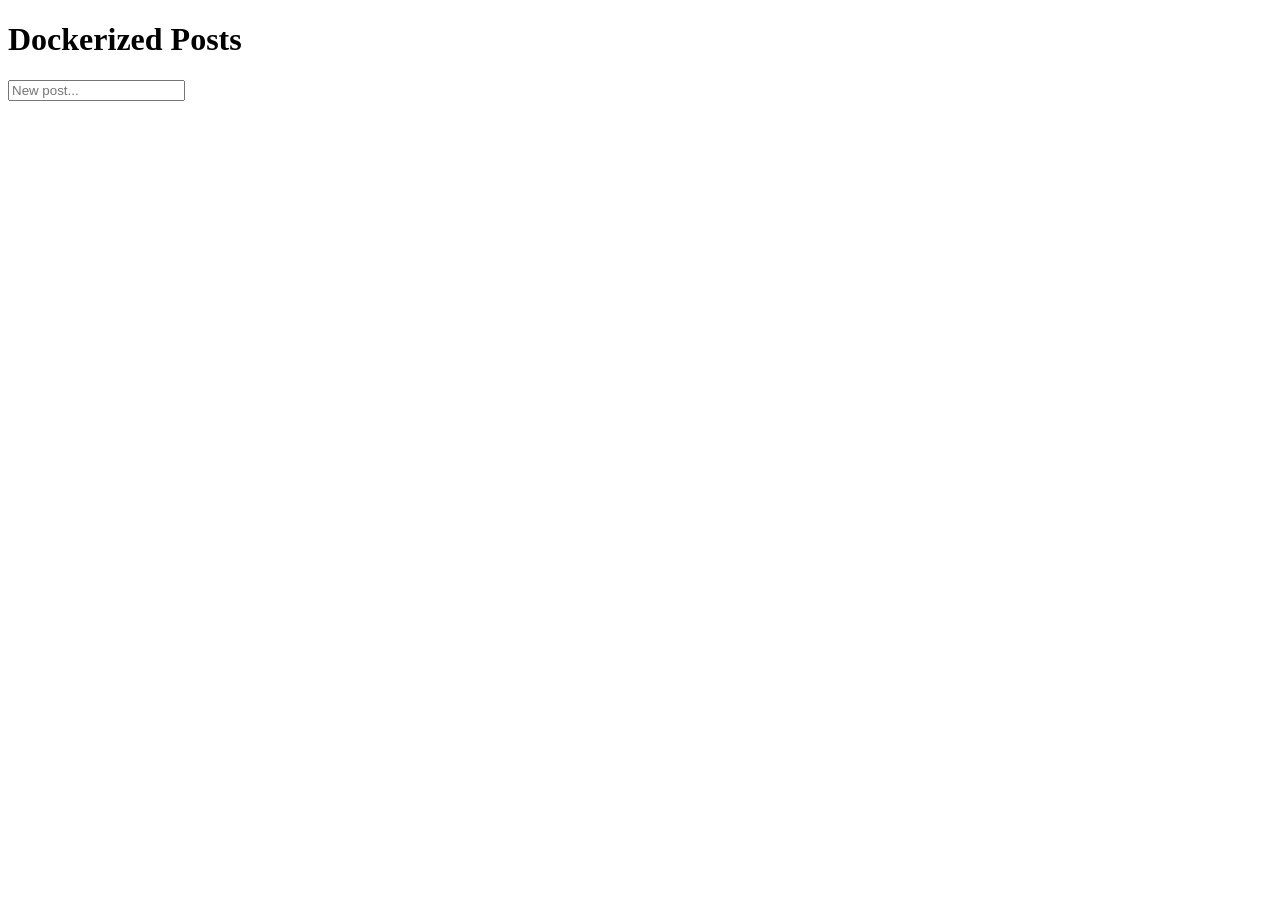
==== api/web/index.html @ 20c36a3d "New blog" ====
<!DOCTYPE html>
<html>

<head>
  <meta charset="utf-8">
  <title>Dockerized Posts</title>
  <script src="https://ajax.googleapis.com/ajax/libs/jquery/3.2.1/jquery.min.js"></script>
</head>

<body>
  <h1>Dockerized Posts</h1>
  <form id="form">
    <input type="text"
           placeholder="New post..."
           id="post-input">
  </form>
  <div id="posts"></div>
  <script>
    $(document).ready(function() {
      $.get('http://localhost:8080/posts', function(posts) {
        $list = $('#posts');
        for (var i = 0; i < posts.length; i++) {
          $list.append('<p>' + posts[i].text + '</p>');
        }
      });
      $('#form').submit(function(event) {
        event.preventDefault();
        var text = $('#post-input').val();
        $.post(
          'http://localhost:8080/posts',
          JSON.stringify({text: text}),
          function() {
            location.reload();
          }
        );
      });
    });
  </script>
</body>

</html>
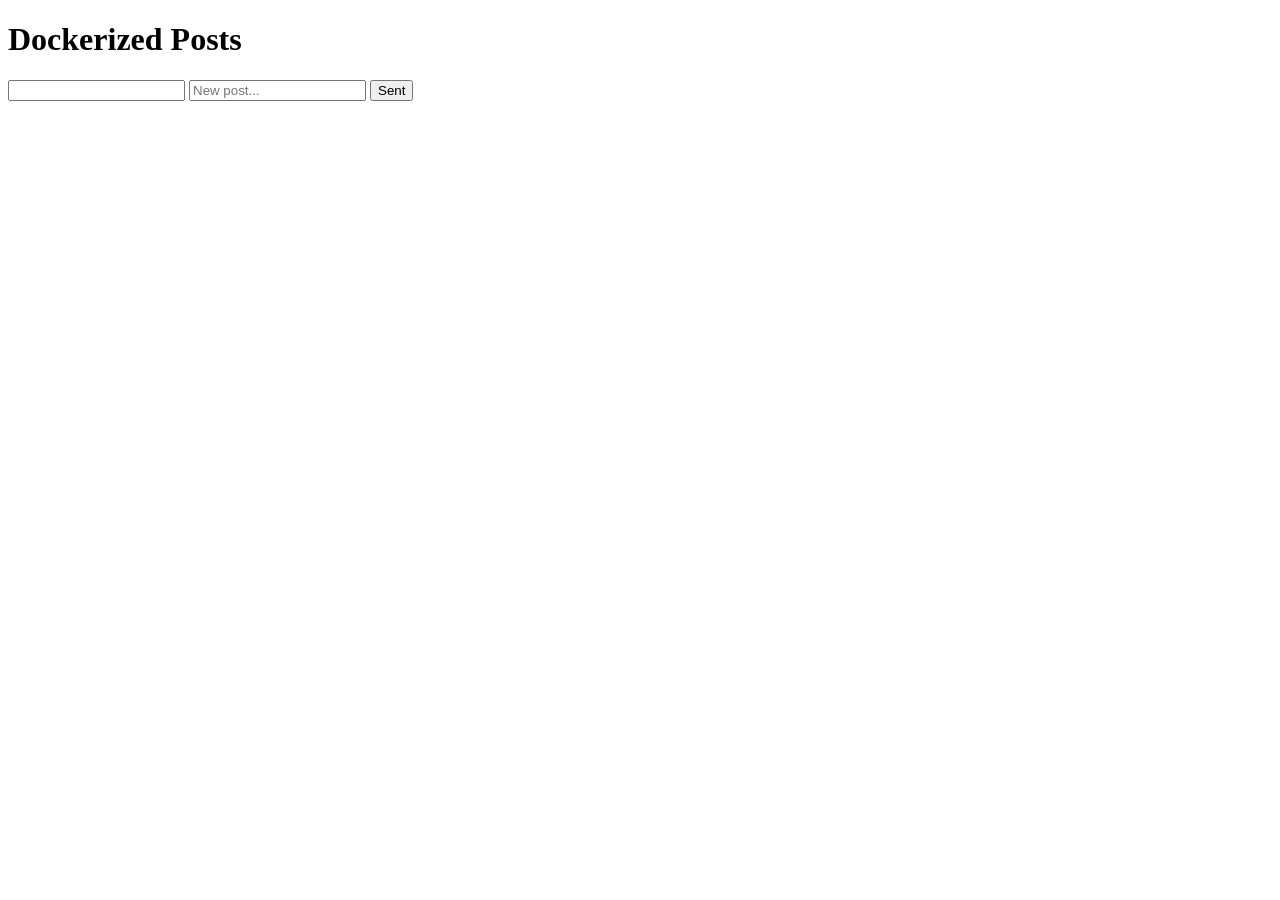
==== commit dc249bd4: "Create save post ,from web application" ====
--- a/api/web/index.html
+++ b/api/web/index.html
@@ -10,9 +10,11 @@
 <body>
   <h1>Dockerized Posts</h1>
   <form id="form">
+    <input type="text" id="post-title"laceholder="Title">
     <input type="text"
            placeholder="New post..."
            id="post-input">
+    <button type="submit">Sent</button>
   </form>
   <div id="posts"></div>
   <script>
@@ -26,9 +28,11 @@
       $('#form').submit(function(event) {
         event.preventDefault();
         var text = $('#post-input').val();
+        var title = $('#post-title').val();
         $.post(
           'http://localhost:8080/posts',
-          JSON.stringify({text: text}),
+                JSON.stringify({text: text}),
+                JSON.stringify({title: title}),
           function() {
             location.reload();
           }
